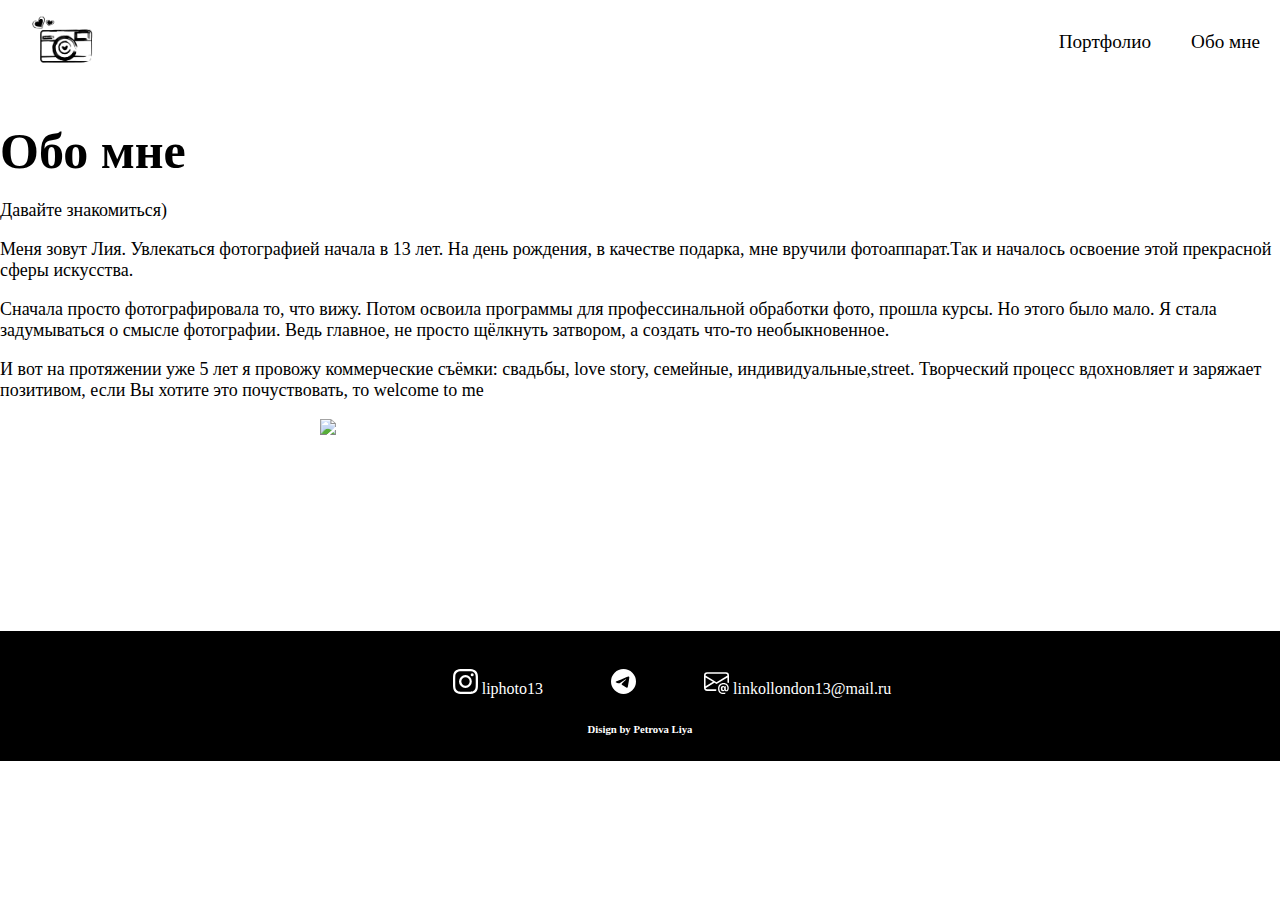
==== about_me.html @ 199ac5ef "initial commit" ====
<!DOCTYPE html>
<html lang="en">

<head>
    <meta charset="UTF-8">
    <meta name="viewport" content="width=device-width, initial-scale=1.0">
    <title>Обо мне</title>
    <link href="https://cdn.jsdelivr.net/npm/bootstrap@5.0.2/dist/css/bootstrap.min.css" rel="stylesheet"
        integrity="sha384-EVSTQN3/azprG1Anm3QDgpJLIm9Nao0Yz1ztcQTwFspd3yD65VohhpuuCOmLASjC" crossorigin="anonymous">
    <link rel="stylesheet" href="style/about_me.css">
</head>

<body>
    <header class="container">

        <nav class="navigation">
            <a class="logo" href="">
                <img src="img/logo.png" alt="" width="80">
            </a>
            <ul class="navigation-list">
                <li class="navigation-item">
                    <a class="navigation-link" href="index.html">Портфолио</a>
                </li>
                <li class="navigation-item">
                    <a class="navigation-link" href="about_me.html">Обо мне</a>
                </li>
                <!--
                <li class="navigation-item">
                    <a class="navigation-link" href="contact.html">Контакты</a>
                </li>-->

            </ul>
        </nav>
        <hr>
    </header>
    <main class="container">
        <div class="container">
            <div class="row">
                <div class="col-12">
                    <h1>Обо мне</h1>
                </div>
            </div>
        </div>
        <div class="container">
            <div class="row">
                <div class="col-12 col-sm-12 col-md-6 col-lg-6 col-xl-6">

                    <p>Давайте знакомиться) </p>
                    <p>
                        Меня зовут Лия. Увлекаться фотографией начала в 13 лет. На день рождения, в качестве подарка,
                        мне
                        вручили
                        фотоаппарат.Так и началось освоение этой прекрасной сферы искусства.
                    </p>
                    <p>Сначала просто фотографировала то, что вижу. Потом освоила программы для профессинальной
                        обработки фото, прошла курсы. Но этого было мало. Я стала задумываться о смысле фотографии. Ведь
                        главное, не просто щёлкнуть затвором, а создать что-то необыкновенное.
                    </p>
                    <p>И вот на протяжении уже 5 лет я провожу коммерческие съёмки: свадьбы, love story, семейные,
                        индивидуальные,street. Творческий процесс вдохновляет и заряжает позитивом, если Вы
                        хотите это почуствовать, то welcome to me
                    </p>
                </div>
                <div class="col-12 col-sm-6 col-md-4 col-lg-4 col-xl-4">
                    <img src="img/IMG_6072_1.jpg">
                </div>
            </div>
        </div>
    </main>
    <footer>
        <div class="server">
            <a href="https://instagram.com/liphoto13?igshid=MzNlNGNkZWQ4Mg==">
                <svg xmlns="http://www.w3.org/2000/svg  light" width="25" height="auto" fill="currentColor"
                    class="bi bi-instagram" viewBox="0 0 16 16">
                    <path
                        d="M8 0C5.829 0 5.556.01 4.703.048 3.85.088 3.269.222 2.76.42a3.917 3.917 0 0 0-1.417.923A3.927 3.927 0 0 0 .42 2.76C.222 3.268.087 3.85.048 4.7.01 5.555 0 5.827 0 8.001c0 2.172.01 2.444.048 3.297.04.852.174 1.433.372 1.942.205.526.478.972.923 1.417.444.445.89.719 1.416.923.51.198 1.09.333 1.942.372C5.555 15.99 5.827 16 8 16s2.444-.01 3.298-.048c.851-.04 1.434-.174 1.943-.372a3.916 3.916 0 0 0 1.416-.923c.445-.445.718-.891.923-1.417.197-.509.332-1.09.372-1.942C15.99 10.445 16 10.173 16 8s-.01-2.445-.048-3.299c-.04-.851-.175-1.433-.372-1.941a3.926 3.926 0 0 0-.923-1.417A3.911 3.911 0 0 0 13.24.42c-.51-.198-1.092-.333-1.943-.372C10.443.01 10.172 0 7.998 0h.003zm-.717 1.442h.718c2.136 0 2.389.007 3.232.046.78.035 1.204.166 1.486.275.373.145.64.319.92.599.28.28.453.546.598.92.11.281.24.705.275 1.485.039.843.047 1.096.047 3.231s-.008 2.389-.047 3.232c-.035.78-.166 1.203-.275 1.485a2.47 2.47 0 0 1-.599.919c-.28.28-.546.453-.92.598-.28.11-.704.24-1.485.276-.843.038-1.096.047-3.232.047s-2.39-.009-3.233-.047c-.78-.036-1.203-.166-1.485-.276a2.478 2.478 0 0 1-.92-.598 2.48 2.48 0 0 1-.6-.92c-.109-.281-.24-.705-.275-1.485-.038-.843-.046-1.096-.046-3.233 0-2.136.008-2.388.046-3.231.036-.78.166-1.204.276-1.486.145-.373.319-.64.599-.92.28-.28.546-.453.92-.598.282-.11.705-.24 1.485-.276.738-.034 1.024-.044 2.515-.045v.002zm4.988 1.328a.96.96 0 1 0 0 1.92.96.96 0 0 0 0-1.92zm-4.27 1.122a4.109 4.109 0 1 0 0 8.217 4.109 4.109 0 0 0 0-8.217zm0 1.441a2.667 2.667 0 1 1 0 5.334 2.667 2.667 0 0 1 0-5.334z" />
                </svg>
                liphoto13
            </a>

            <a href="https://t.me/liphoto13">
                <svg xmlns="http://www.w3.org/2000/svg" width="25" height="auto" fill="currentColor"
                    class="bi bi-telegram" viewBox="0 0 16 16">
                    <path
                        d="M16 8A8 8 0 1 1 0 8a8 8 0 0 1 16 0zM8.287 5.906c-.778.324-2.334.994-4.666 2.01-.378.15-.577.298-.595.442-.03.243.275.339.69.47l.175.055c.408.133.958.288 1.243.294.26.006.549-.1.868-.32 2.179-1.471 3.304-2.214 3.374-2.23.05-.012.12-.026.166.016.047.041.042.12.037.141-.03.129-1.227 1.241-1.846 1.817-.193.18-.33.307-.358.336a8.154 8.154 0 0 1-.188.186c-.38.366-.664.64.015 1.088.327.216.589.393.85.571.284.194.568.387.936.629.093.06.183.125.27.187.331.236.63.448.997.414.214-.02.435-.22.547-.82.265-1.417.786-4.486.906-5.751a1.426 1.426 0 0 0-.013-.315.337.337 0 0 0-.114-.217.526.526 0 0 0-.31-.093c-.3.005-.763.166-2.984 1.09z" />
                </svg>
            </a>

            <a href="mailto:linkollondon13@mail.ru">
                <svg xmlns="http://www.w3.org/2000/svg" width="25" height="auto" fill="currentColor"
                    class="bi bi-envelope-at" viewBox="0 0 16 16">
                    <path
                        d="M2 2a2 2 0 0 0-2 2v8.01A2 2 0 0 0 2 14h5.5a.5.5 0 0 0 0-1H2a1 1 0 0 1-.966-.741l5.64-3.471L8 9.583l7-4.2V8.5a.5.5 0 0 0 1 0V4a2 2 0 0 0-2-2H2Zm3.708 6.208L1 11.105V5.383l4.708 2.825ZM1 4.217V4a1 1 0 0 1 1-1h12a1 1 0 0 1 1 1v.217l-7 4.2-7-4.2Z" />
                    <path
                        d="M14.247 14.269c1.01 0 1.587-.857 1.587-2.025v-.21C15.834 10.43 14.64 9 12.52 9h-.035C10.42 9 9 10.36 9 12.432v.214C9 14.82 10.438 16 12.358 16h.044c.594 0 1.018-.074 1.237-.175v-.73c-.245.11-.673.18-1.18.18h-.044c-1.334 0-2.571-.788-2.571-2.655v-.157c0-1.657 1.058-2.724 2.64-2.724h.04c1.535 0 2.484 1.05 2.484 2.326v.118c0 .975-.324 1.39-.639 1.39-.232 0-.41-.148-.41-.42v-2.19h-.906v.569h-.03c-.084-.298-.368-.63-.954-.63-.778 0-1.259.555-1.259 1.4v.528c0 .892.49 1.434 1.26 1.434.471 0 .896-.227 1.014-.643h.043c.118.42.617.648 1.12.648Zm-2.453-1.588v-.227c0-.546.227-.791.573-.791.297 0 .572.192.572.708v.367c0 .573-.253.744-.564.744-.354 0-.581-.215-.581-.8Z" />

                </svg>
                linkollondon13@mail.ru
            </a>
        </div>

        <h6>Disign by Petrova Liya</h6>
    </footer>
</body>

</html>
---- style/about_me.css ----
*,
*:before,
*:after {
    box-sizing: border-box;
}

html {
    padding-bottom: 0;
}



body {
    margin: 0;
    padding: 0;

}

.container {
    width: 100%;

}

main {
    margin-bottom: 15%;
}

/*шапка*/



.navigation {
    display: grid;
    grid-template-columns: 95px 1fr;
    column-gap: 75px;
    align-items: center;
    width: 100%;

}

.navigation-list {
    display: flex;
    flex-wrap: wrap;
    justify-content: flex-end;
    margin: 0;
    padding: 0;
    list-style-type: none;
}

.navigation-link {
    display: block;
    padding: 15px;
    margin: 5px;
    color: black;
    text-decoration: none;
}

.navigation-item a {
    font-size: 120%;
}

.navigation-item:hover a {
    color: #E93F72;
    transition: 1s;

}

hr {
    border: 1px black;
    border-color: black;
}

img {
    max-width: 100%;
    max-height: 100%;
}

h1 {
    font-size: 50px;
    margin-top: 30px;
    margin-bottom: 20px;
}

h2 {
    margin-top: 40px;
    margin-bottom: 20px;
}

p {
    font-size: 18px;
}

img {
    margin-left: 25%;
}

footer {
    margin-top: 5%;
    background-color: #000000;
    margin: 0;
    padding-top: 3%;
    color: #fff;
    text-align: center;
}

.server a {
    color: #fff;
    text-decoration: none;
    margin-left: 3%;

    padding-left: 2%;
}

.server {
    margin-bottom: 1%;
}

h6 {
    margin-bottom: 0;
    padding-bottom: 2%;
}
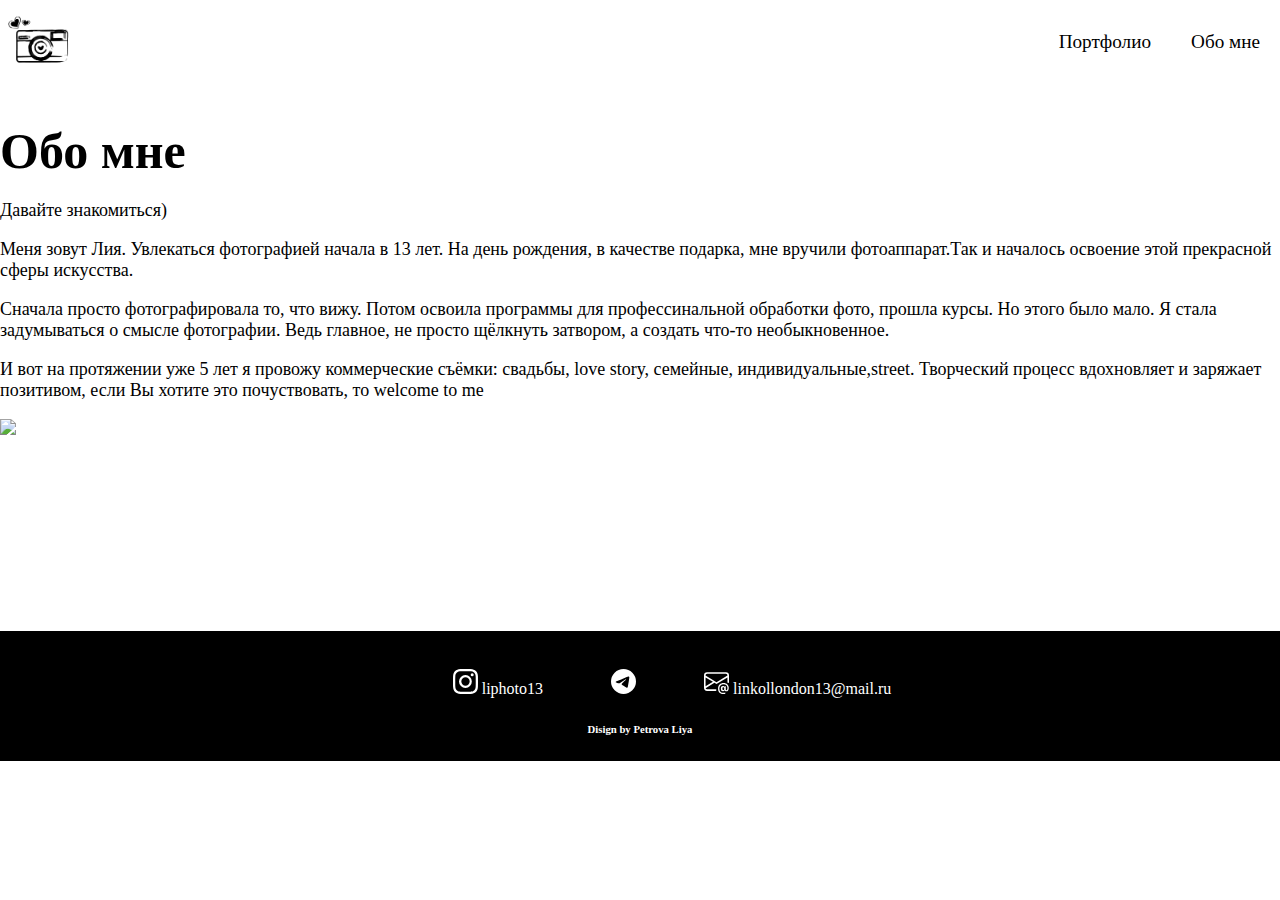
==== commit 48ea4097: "new commit" ====
--- a/about_me.html
+++ b/about_me.html
@@ -43,7 +43,7 @@
         </div>
         <div class="container">
             <div class="row">
-                <div class="col-12 col-sm-12 col-md-6 col-lg-6 col-xl-6">
+                <div class="col-12 col-sm-6 col-md-6 col-lg-6 col-xl-6">
 
                     <p>Давайте знакомиться) </p>
                     <p>
--- a/style/about_me.css
+++ b/style/about_me.css
@@ -90,9 +90,7 @@
     font-size: 18px;
 }
 
-img {
-    margin-left: 25%;
-}
+
 
 footer {
     margin-top: 5%;
@@ -118,4 +116,12 @@
 h6 {
     margin-bottom: 0;
     padding-bottom: 2%;
+}
+
+@media (max-width:580px) {
+    img {
+        margin: 0;
+        padding: 0;
+        width: 100%;
+    }
 }